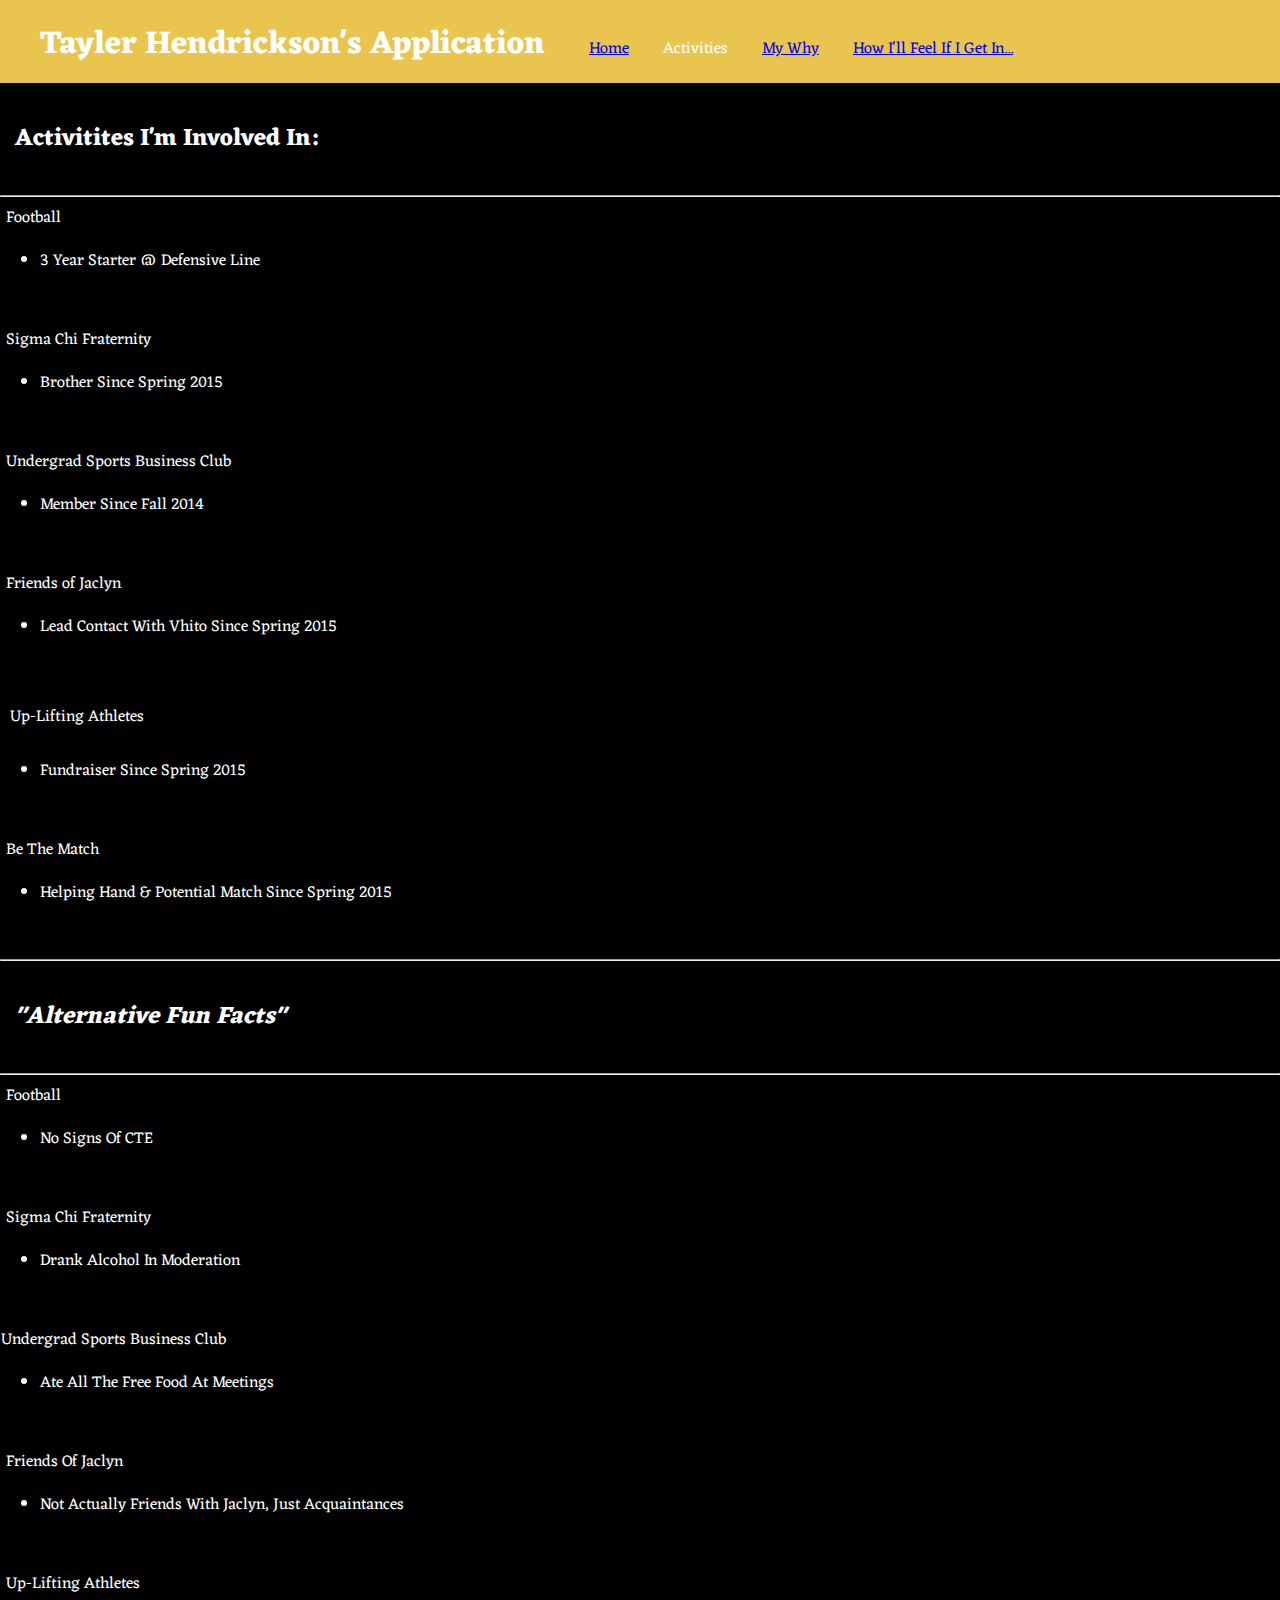
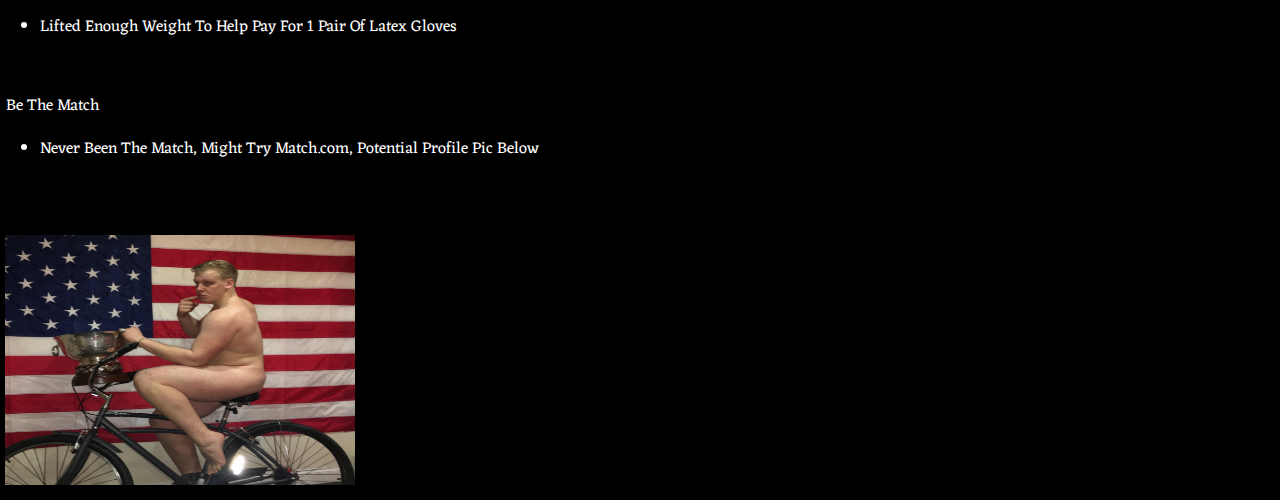
==== page2.html @ f7a2db62 "first commit" ====
<!doctype html>
<html>
	<head>
		<title> Tayler Hendrickson's Friar Application </title>
			<link href="main.css" rel="stylesheet" type="text/css">
			<link href="https://fonts.googleapis.com/css?family=Eczar" rel="stylesheet">
			<link rel="stylesheet" href="https://maxcdn.bootstrapcdn.com/font-awesome/4.7.0/css/font-awesome.min.css">
	</head>

	<body>
		<header>
			<nav>
				<h1>Tayler Hendrickson's Application</h1>
				<ul>
					<li><a href="index.html">Home</a></li>
					<li>Activities</li>
					<li><a href="page3.html">My Why</a></li>
					<li><a href="page4.html">How I'll Feel If I Get In...</a></li>
				</ul>
			</nav>
		</header>

		<h2>Activitites I'm Involved In:</h2>
		<hr>
		<p id="fb">
			Football
				<ul>
					<li>3 Year Starter @ Defensive Line</li>
				</ul>
		</p>
		<p id="frat">
			Sigma Chi Fraternity
				<ul>
					<li>Brother Since Spring 2015</li>
				</ul>
		</p>
		<p id="usbc">
			Undergrad Sports Business Club
				<ul>
					<li>Member Since Fall 2014</li>
				</ul>
		</p>
		<p id="foj">
			Friends of Jaclyn
				<ul>
					<li>Lead Contact With Vhito Since Spring 2015</li>
				</ul>
		</p>
		<p id="ula">
			Up-Lifting Athletes
				<ul>
					<li>Fundraiser Since Spring 2015</li>
				</ul>
		</p>
		<p id="btm">
			Be The Match
				<ul>
					<li>Helping Hand & Potential Match Since Spring 2015</li>
				</ul>
		</p>
		<hr>
		<h2><i>"Alternative Fun Facts"</i></h2>
		<hr>
		<p id="fffb">
				Football
					<ul>
						<li>No Signs Of CTE</li>
					</ul>
		</p>
		<p id="fffrat">
				Sigma Chi Fraternity
					<ul>
						<li>Drank Alcohol In Moderation</li>
					</ul>
		</p>
		<p id="ffusbc">
				Undergrad Sports Business Club
					<ul>
						<li>Ate All The Free Food At Meetings</li>
					</ul>
		</p>
		<p id="fffoj">
				Friends Of Jaclyn
					<ul>
						<li>Not Actually Friends With Jaclyn, Just Acquaintances</li>
					</ul>
		</p>
		<p id="ffula">
				Up-Lifting Athletes
					<ul>
						<li>Lifted Enough Weight To Help Pay For 1 Pair Of Latex Gloves</li>
					</ul>
		</p>
		<p id="ffbtm">
				Be The Match
					<ul>
						<li>Never Been The Match, Might Try Match.com, Potential Profile Pic Below</li>
					</ul>
		</p>
		<p id="ffpic">
		<img src="IMG_3178.jpg" alt="Champ" style="width:350px;height: 250px;">
		</p>
	</body>

</html>
---- main.css ----
body{
	margin: 0;
	font-family: "Eczar";
	color:white;
	background:black;
}

header {
	background:rgb(233,197,79);
	color:white;
	padding: 15px 15px 0 15px;
}

header h1 {
	margin:25px;
	display: inline;
}

nav ul {
	margin:0;
	padding: 0;
	display:inline;
}

nav ul li {
	background:rgb(233,197,79);
	color:white;
	display:inline-block;
	list-style-type: none;
	padding: 20px 15px;
	font-family: "Eczar";
}

p {
	padding: 10px;
}

h2{
	padding: 15px;
}

h3{
	padding:0% 3%;
}

p#usbc {
	padding: 1px;
	margin: 5px;
	line-height: 24px;
}
p#btm {
	padding: 1px;
	margin: 5px;
	line-height: 24px;
}
p#fb {
	padding: 1px;
	margin: 5px;
	line-height: 24px;
}
p#foj {
	padding: 1px;
	margin: 5px;
	line-height: 24px;
}
p#frat {
	padding: 1px;
	margin: 5px;
	line-height: 24px;
}
p#fffb {
	padding: 1px;
	margin: 5px;
	line-height: 24px;
}
p#ffbtm {
	padding: 1px;
	margin: 5px;
	line-height: 24px;
}
p#ffusbc {
	padding: 1px;
	line-height: 24px;
}
p#fffrat {
	padding: 1px;
	margin: 5px;
	line-height: 24px;
}
p#ffula {
	padding: 1px;
	margin: 5px;
	line-height: 24px;
}
p#fffoj {
	padding: 1px;
	margin: 5px;
	line-height: 24px;
}
p#ffpic {
	padding: 20px 0px 0px 0px;
	margin: 5px;
}
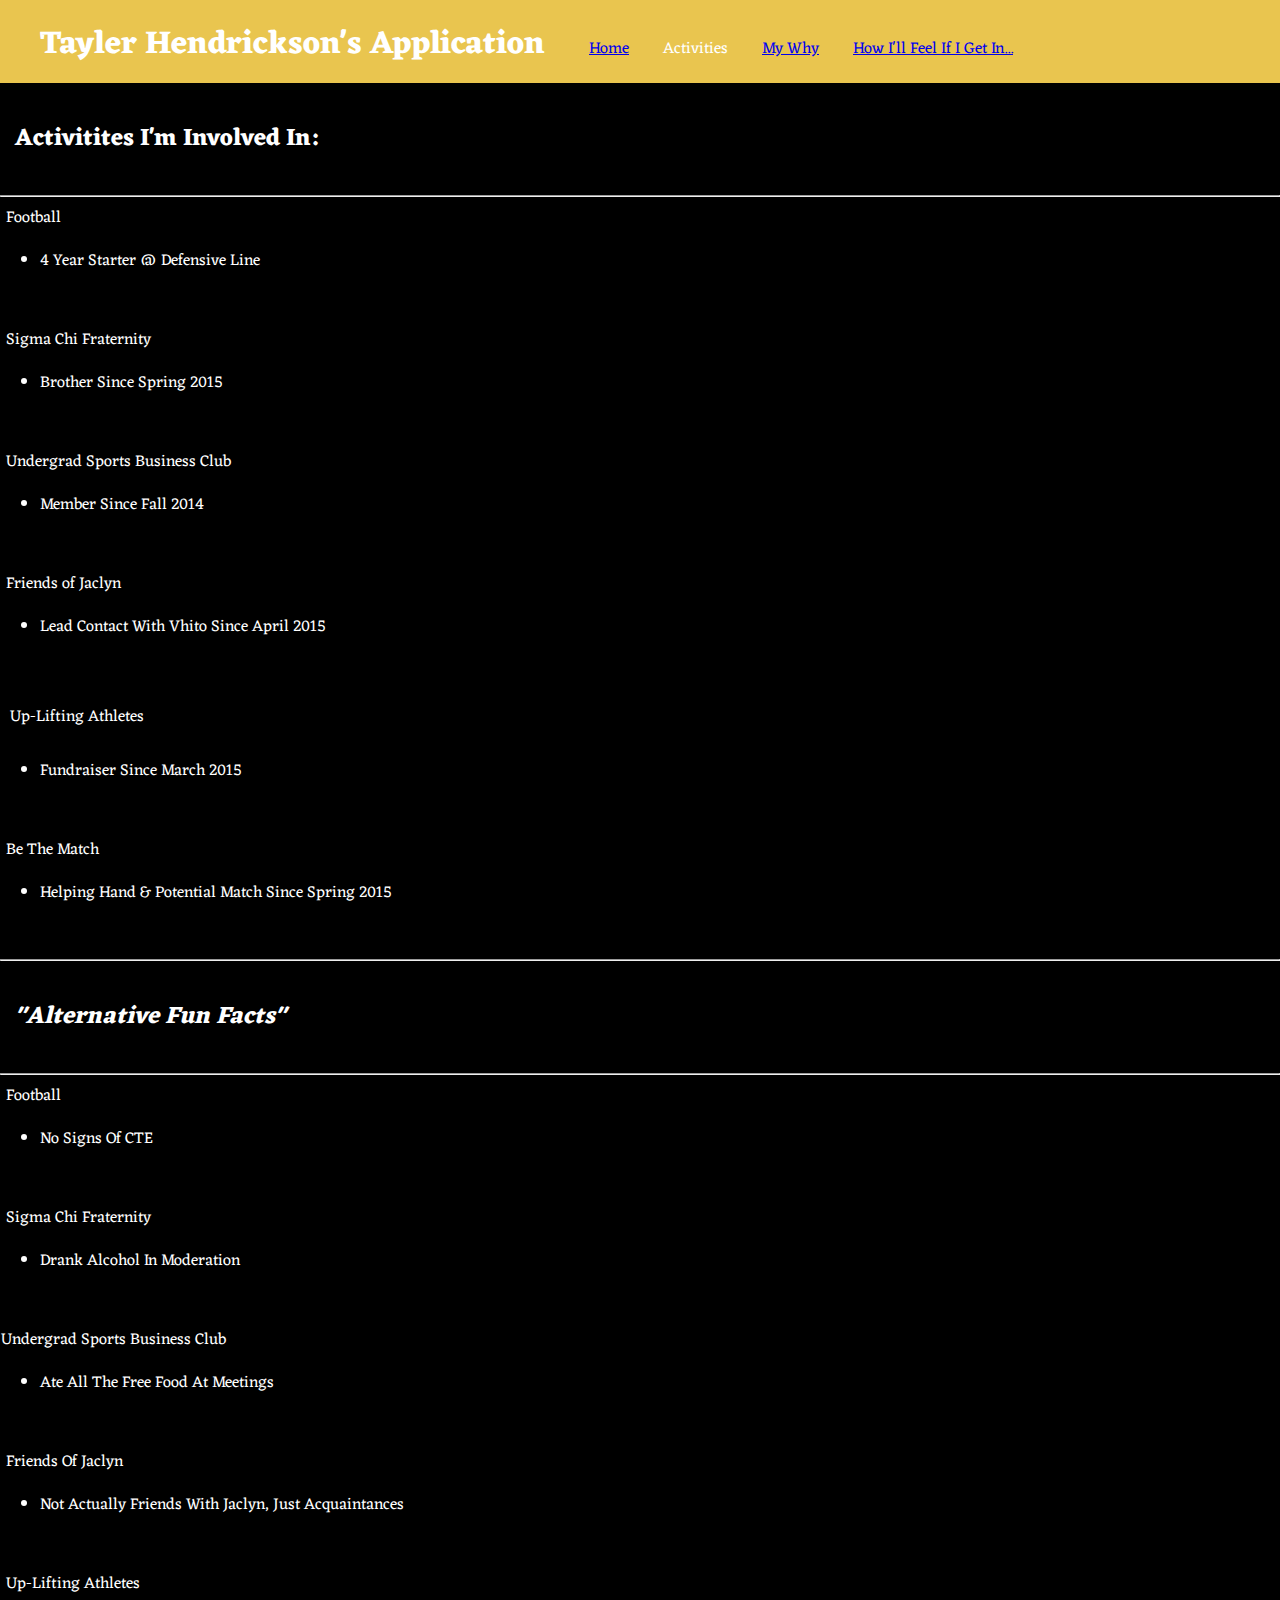
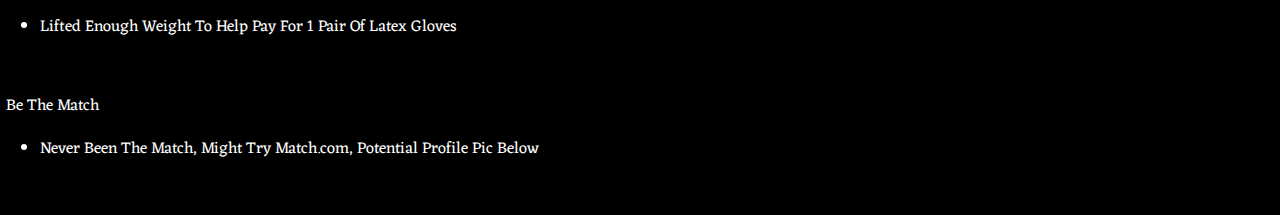
==== commit 84aa8f8a: "Update page2.html" ====
--- a/page2.html
+++ b/page2.html
@@ -25,7 +25,7 @@
 		<p id="fb">
 			Football
 				<ul>
-					<li>3 Year Starter @ Defensive Line</li>
+					<li>4 Year Starter @ Defensive Line</li>
 				</ul>
 		</p>
 		<p id="frat">
@@ -43,13 +43,13 @@
 		<p id="foj">
 			Friends of Jaclyn
 				<ul>
-					<li>Lead Contact With Vhito Since Spring 2015</li>
+					<li>Lead Contact With Vhito Since April 2015</li>
 				</ul>
 		</p>
 		<p id="ula">
 			Up-Lifting Athletes
 				<ul>
-					<li>Fundraiser Since Spring 2015</li>
+					<li>Fundraiser Since March 2015</li>
 				</ul>
 		</p>
 		<p id="btm">
@@ -97,9 +97,7 @@
 						<li>Never Been The Match, Might Try Match.com, Potential Profile Pic Below</li>
 					</ul>
 		</p>
-		<p id="ffpic">
-		<img src="IMG_3178.jpg" alt="Champ" style="width:350px;height: 250px;">
-		</p>
+	
 	</body>
 
-</html>+</html>
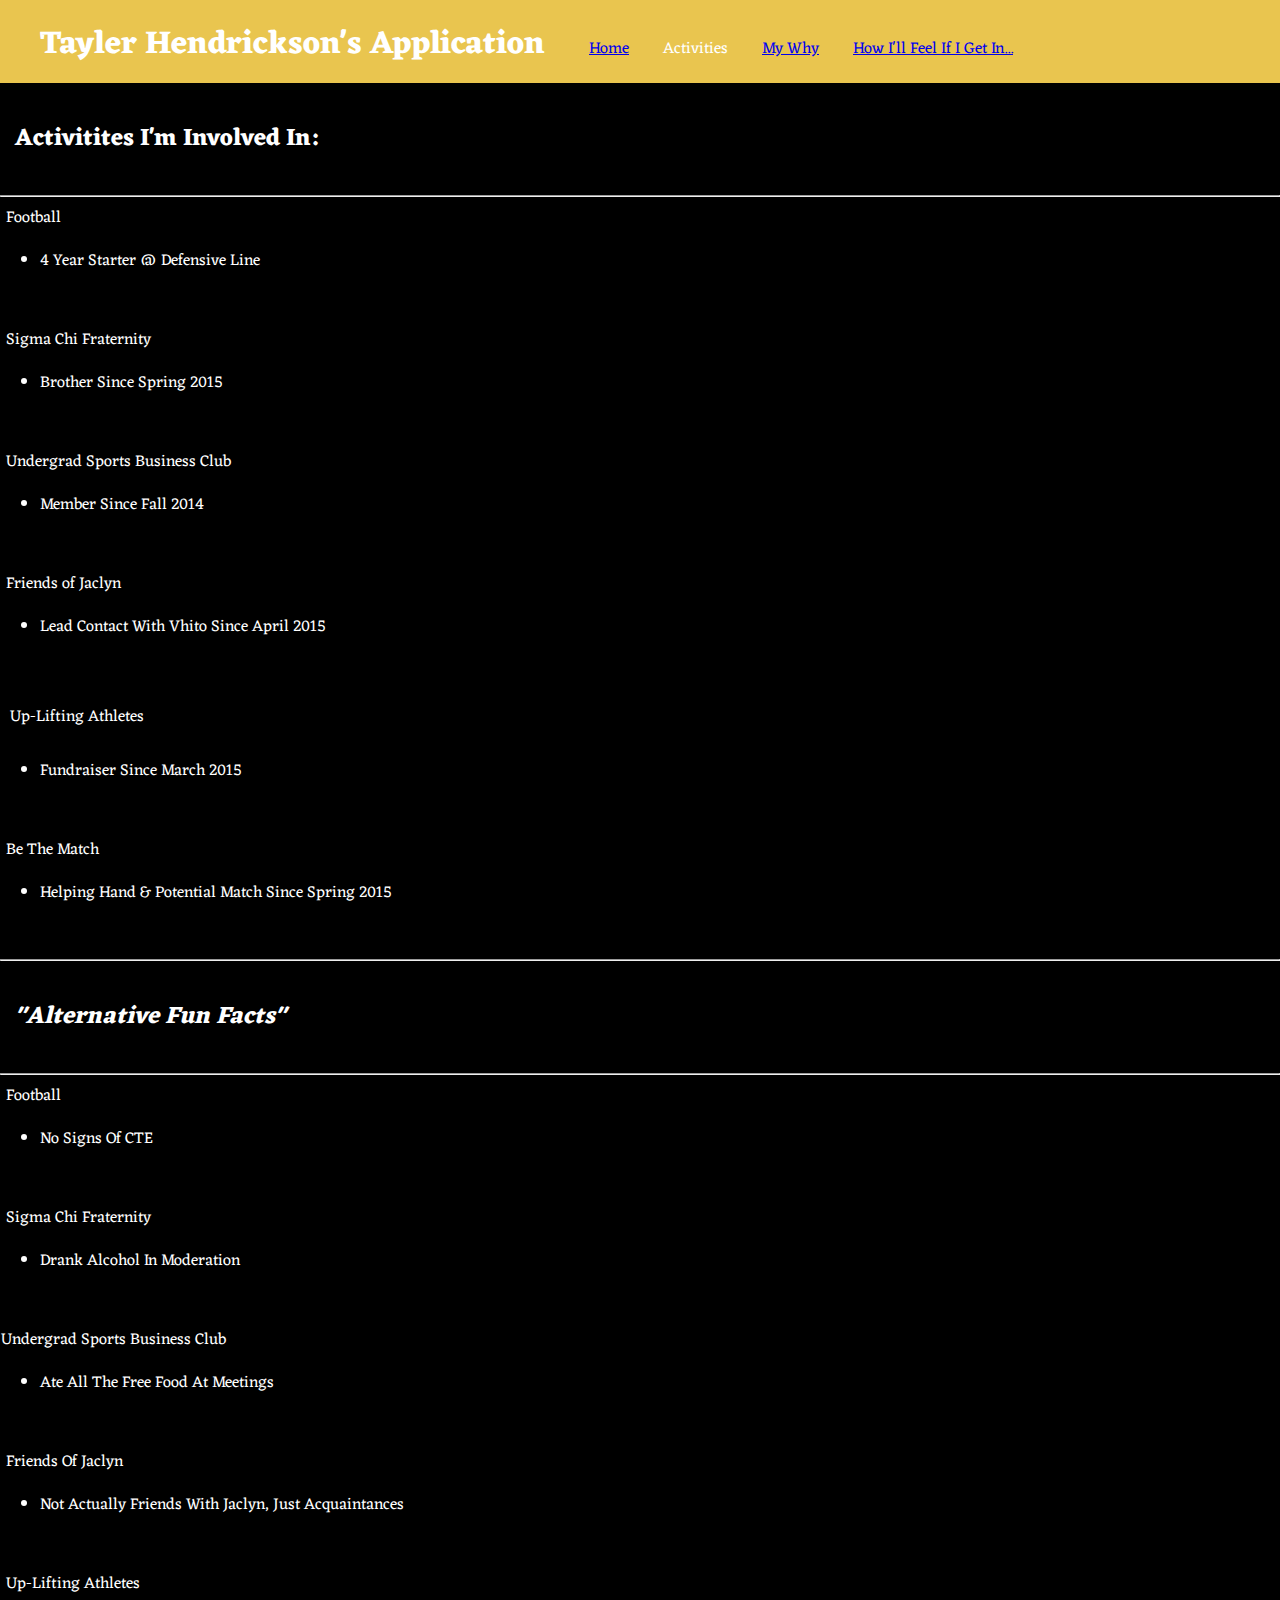
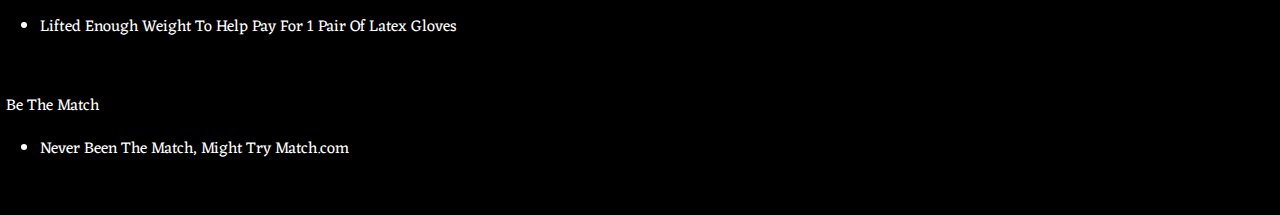
==== commit 1e36e391: "Update page2.html" ====
--- a/page2.html
+++ b/page2.html
@@ -94,7 +94,7 @@
 		<p id="ffbtm">
 				Be The Match
 					<ul>
-						<li>Never Been The Match, Might Try Match.com, Potential Profile Pic Below</li>
+						<li>Never Been The Match, Might Try Match.com</li>
 					</ul>
 		</p>
 	
